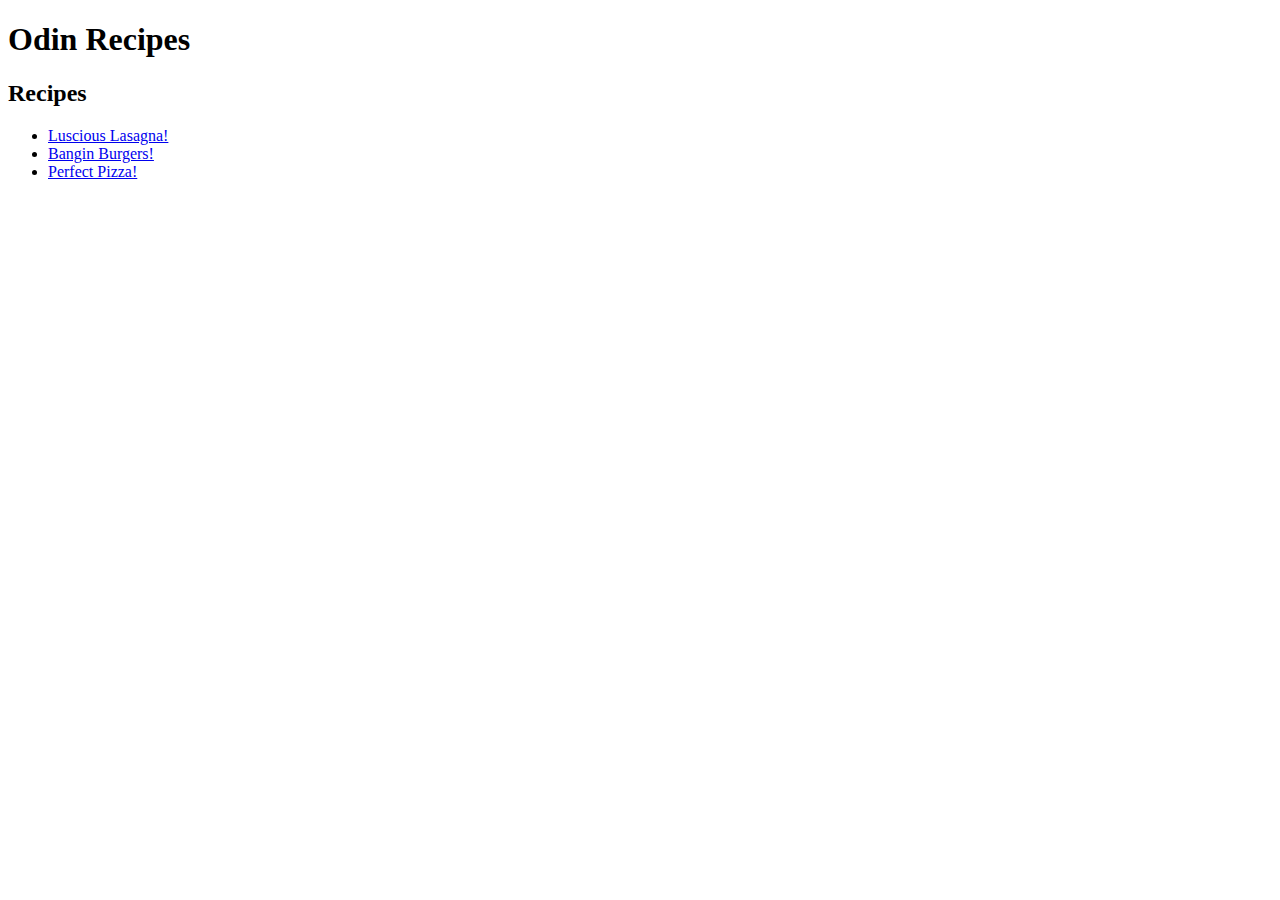
==== index.html @ e43e560f "Add homepage listing recipes" ====
<!DOCTYPE html>
<html lang="en">
<head>
    <meta charset="UTF-8">
    <meta http-equiv="X-UA-Compatible" content="IE=edge">
    <meta name="viewport" content="width=device-width, initial-scale=1.0">
    <title>Recipes Homepage</title>
</head>
<body>
    <h1>Odin Recipes</h1>
    <h2>Recipes</h2>
    <ul>
        <li><a href="./recipes/lasagne.html">Luscious Lasagna!</a></li>
        <li><a href="./recipes/burgers.html">Bangin Burgers!</a></li>
        <li><a href="./recipes/pizza.html">Perfect Pizza!</a></li>
    </ul>
    
</body>
</html>
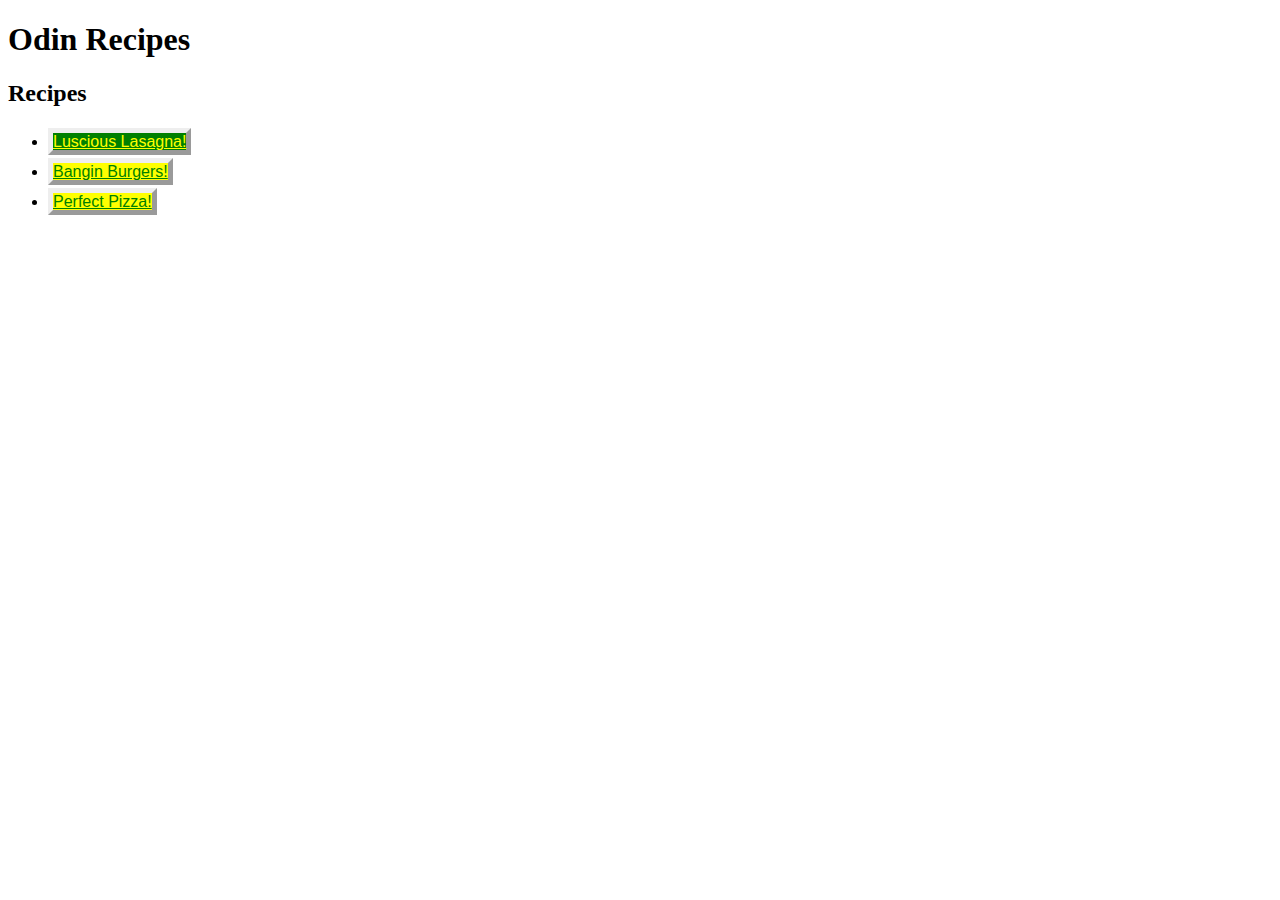
==== commit 8b538129: "Add some styyyyle" ====
--- a/index.html
+++ b/index.html
@@ -5,14 +5,15 @@
     <meta http-equiv="X-UA-Compatible" content="IE=edge">
     <meta name="viewport" content="width=device-width, initial-scale=1.0">
     <title>Recipes Homepage</title>
+    <link rel="stylesheet" href="./styles.css">
 </head>
 <body>
     <h1>Odin Recipes</h1>
     <h2>Recipes</h2>
     <ul>
-        <li><a href="./recipes/lasagne.html">Luscious Lasagna!</a></li>
-        <li><a href="./recipes/burgers.html">Bangin Burgers!</a></li>
-        <li><a href="./recipes/pizza.html">Perfect Pizza!</a></li>
+        <li><a class="recipe-link healthy-recipe" href="./recipes/lasagne.html">Luscious Lasagna!</a></li>
+        <li><a class="recipe-link" href="./recipes/burgers.html">Bangin Burgers!</a></li>
+        <li><a class="recipe-link" href="./recipes/pizza.html">Perfect Pizza!</a></li>
     </ul>
     
 </body>
--- a/styles.css
+++ b/styles.css
@@ -0,0 +1,37 @@
+.recipe-link {
+    background-color: yellow;
+    border: 5px;
+    line-height: 30px;
+    border-style: outset;
+    box-shadow: 10px;
+    color: green;
+    font-family: 'Lucida Sans', 'Lucida Sans Regular', 'Lucida Grande', 'Lucida Sans Unicode', Geneva, Verdana, sans-serif;
+    font-size: medium;
+}
+
+.healthy-recipe {
+    background-color: green;
+    color: yellow;
+}
+
+.recipe-img {
+    height: 300px;
+    width: auto;
+    margin-left: auto;
+    margin-right: auto;
+    display: block;
+}
+
+.list {
+    font-family: Impact, Haettenschweiler, 'Arial Narrow Bold', sans-serif;
+    font-size: larger;
+    color: darkslategray;
+}
+
+.ingredients {
+    background-color: darkgoldenrod;
+}
+
+.steps {
+    background-color: lightsalmon;
+}